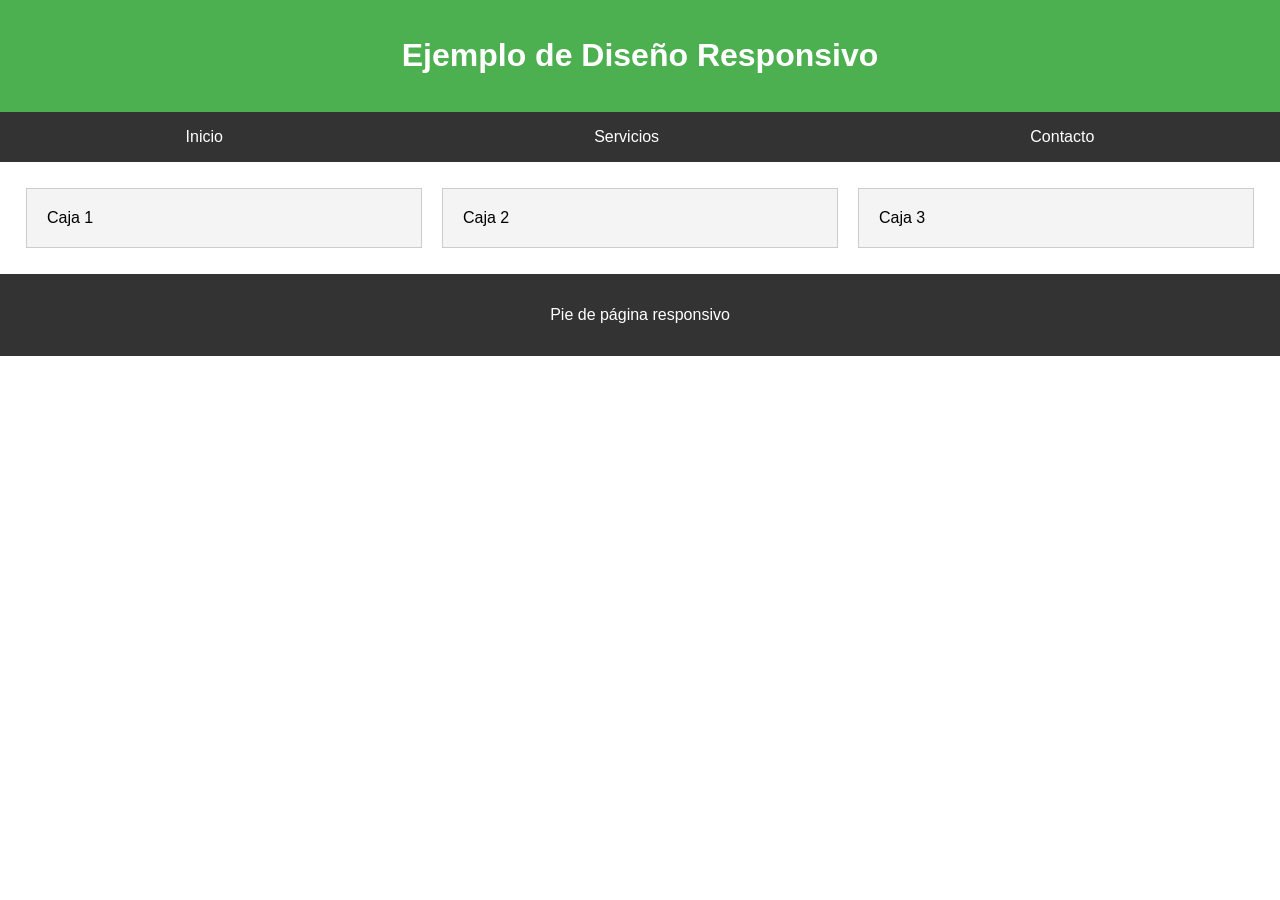
==== responsivo.html @ 03834f9f "Subiendo resposivo.html y styles.css para explicación de responsividad" ====
<!DOCTYPE html>
<html lang="es">
<head>
  <meta charset="UTF-8">
  <meta name="viewport" content="width=device-width, initial-scale=1.0">
  <title>Página Responsiva</title>
  <link rel="stylesheet" href="styles.css">
</head>
<body>
  <header>
    <h1>Ejemplo de Diseño Responsivo</h1>
  </header>
  <nav>
    <a href="#">Inicio</a>
    <a href="#">Servicios</a>
    <a href="#">Contacto</a>
  </nav>
  <div class="contenedor">
    <div class="caja">Caja 1</div>
    <div class="caja">Caja 2</div>
    <div class="caja">Caja 3</div>
  </div>
  <footer>
    <p>Pie de página responsivo</p>
  </footer>
</body>
</html>
---- styles.css ----
body {
  font-family: Arial, sans-serif;
  margin: 0;
}

header {
  background: #4CAF50;
  color: white;
  padding: 1rem;
  text-align: center;
}

nav {
  display: flex;
  justify-content: space-around;
  background: #333;
}

nav a {
  color: white;
  padding: 1rem;
  text-decoration: none;
}

nav a:hover {
  background: #575757;
}

.contenedor {
  display: flex;
  flex-wrap: wrap;
  padding: 1rem;
}

.caja {
  flex: 1 1 300px;
  margin: 10px;
  padding: 20px;
  background: #f4f4f4;
  border: 1px solid #ccc;
}

footer {
  background: #333;
  color: white;
  text-align: center;
  padding: 1rem;
}

/* Media Query para pantallas pequeñas */
@media (max-width: 600px) {
  nav {
    flex-direction: column;
  }
  .caja {
    flex: 1 1 100%;
  }
}
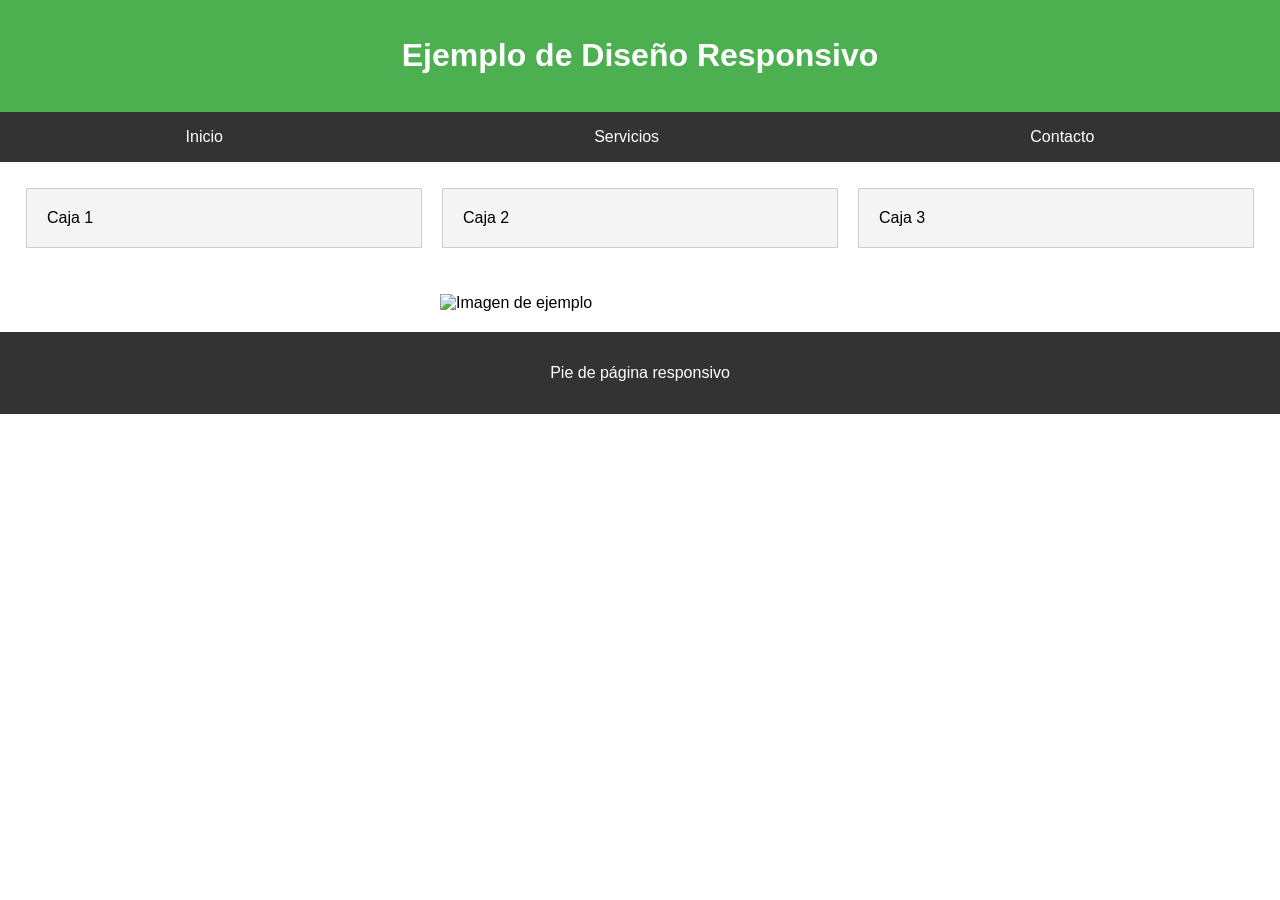
==== commit 5ce440d6: "Subiendo resposivo.html y styles.css para explicación de responsividad con imagen" ====
--- a/responsivo.html
+++ b/responsivo.html
@@ -20,6 +20,12 @@
     <div class="caja">Caja 2</div>
     <div class="caja">Caja 3</div>
   </div>
+
+  <!-- Imagen responsiva -->
+  <div class="imagen-responsiva">
+    <img src="Ares.jpg" alt="Imagen de ejemplo">
+  </div>
+
   <footer>
     <p>Pie de página responsivo</p>
   </footer>
--- a/styles.css
+++ b/styles.css
@@ -47,12 +47,23 @@
   padding: 1rem;
 }
 
-/* Media Query para pantallas pequeñas */
+/* Imagen responsiva */
+.imagen-responsiva img {
+  width: 400px; /* tamaño normal */
+  display: block;
+  margin: 20px auto;
+}
+
+/* Cuando la pantalla es menor a 800px → imagen más pequeña */
+@media (max-width: 800px) {
+  .imagen-responsiva img {
+    width: 200px;
+  }
+}
+
+/* Cuando la pantalla es menor a 600px → imagen desaparece */
 @media (max-width: 600px) {
-  nav {
-    flex-direction: column;
-  }
-  .caja {
-    flex: 1 1 100%;
+  .imagen-responsiva img {
+    display: none;
   }
 }
